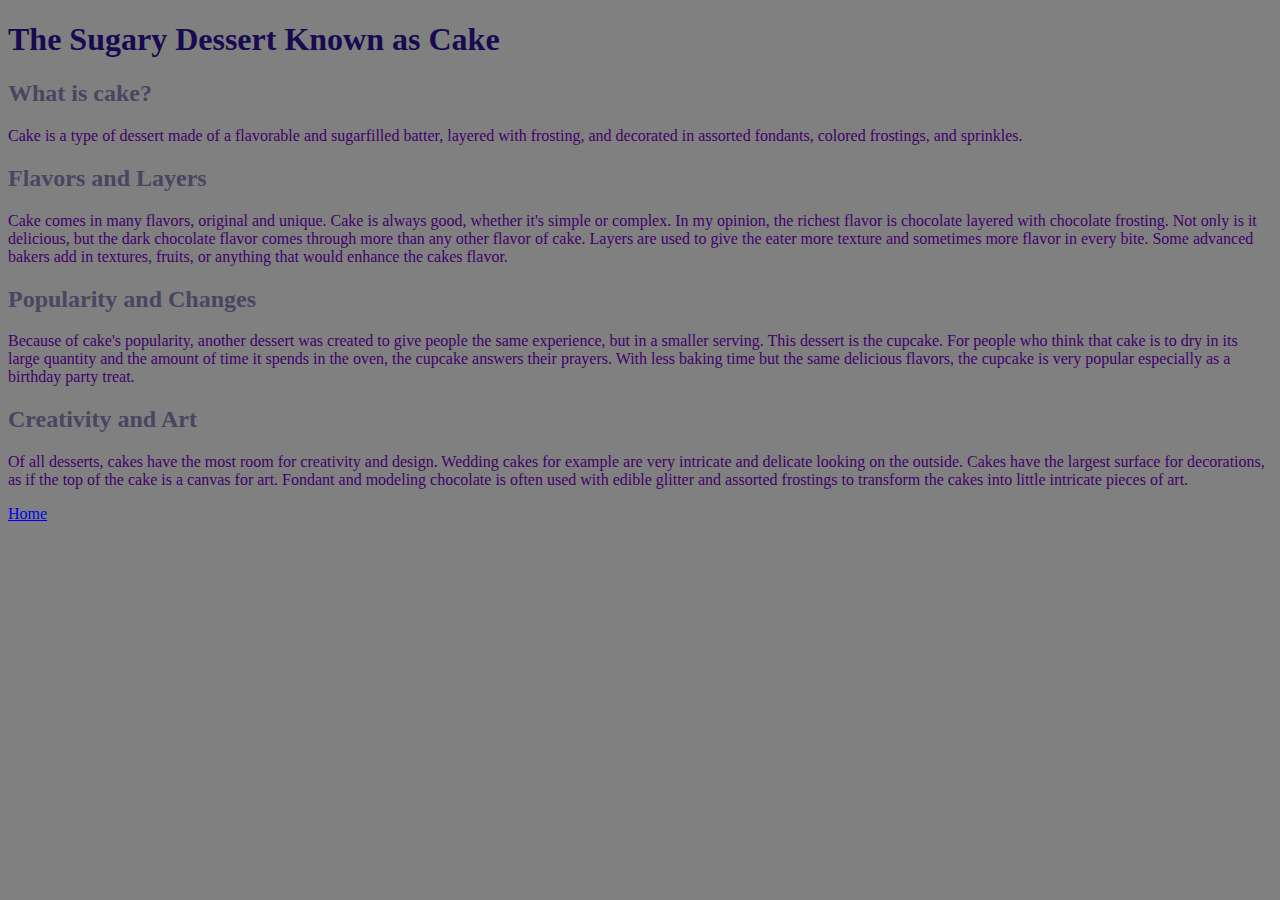
==== aboutus.html @ e5d8ec4f "added index file" ====
<!DOCTYPE html>
<html>
<head>
	<title>Cake</title>
<link rel="stylesheet" type="text/css" href="mystyle.css">
</head>
<body>
	<h1> The Sugary Dessert Known as Cake </h1>

	<p><h2> What is cake? </h2></p>

	<p> Cake is a type of dessert made of a flavorable and sugarfilled batter, layered with frosting, and decorated in assorted fondants, colored frostings, and sprinkles.</p>

	<p><h2> Flavors and Layers </h2></p>

	<p> Cake comes in many flavors, original and unique. Cake is always good, whether it's simple or complex. In my opinion, the richest flavor is chocolate layered with chocolate frosting. Not only is it delicious, but the dark chocolate flavor comes through more than any other flavor of cake. Layers are used to give the eater more texture and sometimes more flavor in every bite. Some advanced bakers add in textures, fruits, or anything that would enhance the cakes flavor.</p>

 <p><h2> Popularity and Changes </h2></p>
 <p> Because of cake's popularity, another dessert was created to give people the same experience, but in a smaller serving. This dessert is the cupcake. For people who think that cake is to dry in its large quantity and the amount of time it spends in the oven, the cupcake answers their prayers. With less baking time but the same delicious flavors, the cupcake is very popular especially as a birthday party treat. </p>

 <p><h2> Creativity and Art </h2></p>
 <p> Of all desserts, cakes have the most room for creativity and design. Wedding cakes for example are very intricate and delicate looking on the outside. Cakes have the largest surface for decorations, as if the top of the cake is a canvas for art. Fondant and modeling chocolate is often used with edible glitter and assorted frostings to transform the cakes into little intricate pieces of art. </p>

<a href="index.html">Home</a>


</body>
</html>
---- mystyle.css ----
h1 {color:#180A50;}
h2 {color:#4A4561;}
p {color:#42006B;}
body {background-color: grey;}
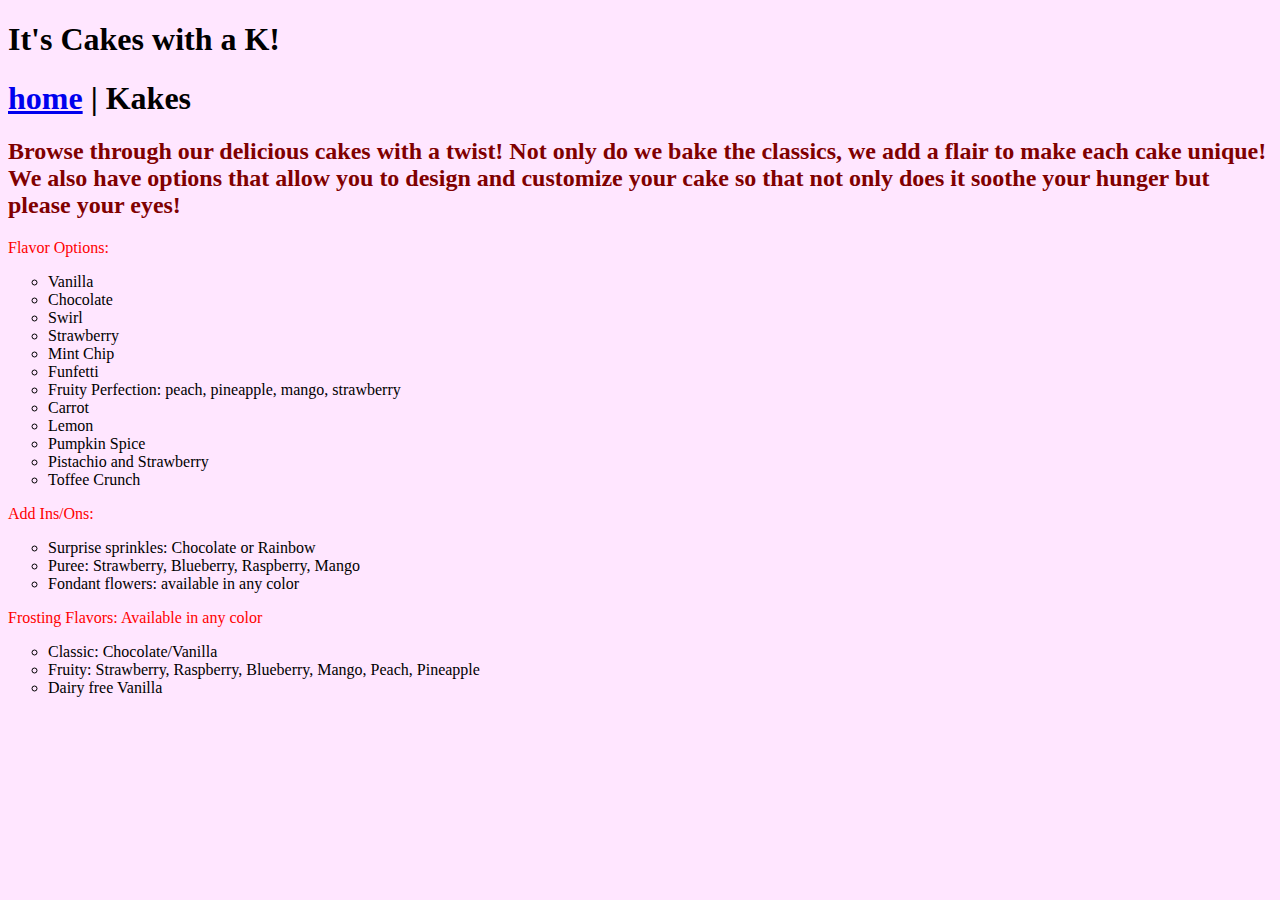
==== commit 6ea44f57: "Add files via upload" ====
--- a/aboutus.html
+++ b/aboutus.html
@@ -1,27 +1,52 @@
 <!DOCTYPE html>
 <html>
 <head>
-	<title>Cake</title>
-<link rel="stylesheet" type="text/css" href="mystyle.css">
+	<title> Whit's Kakes: Kakes </title>
+	<link rel="stylesheet" type="text/css" href="style.css">
 </head>
 <body>
-	<h1> The Sugary Dessert Known as Cake </h1>
+<h1> It's Cakes with a K! </h1>
 
-	<p><h2> What is cake? </h2></p>
+<p><h1>
+	<a href="index.html">home</a> | Kakes 
+</h1></p>
 
-	<p> Cake is a type of dessert made of a flavorable and sugarfilled batter, layered with frosting, and decorated in assorted fondants, colored frostings, and sprinkles.</p>
+<p><h2>
+	Browse through our delicious cakes with a twist! Not only do we bake the classics, we add a flair to make each cake unique! We also have options that allow you to design and customize your cake so that not only does it soothe your hunger but please your eyes!
+</h2></p>
 
-	<p><h2> Flavors and Layers </h2></p>
+<p> Flavor Options: 
+<ul style="list-style-type: circle">
+	<li> Vanilla </li>
+	<li> Chocolate </li>
+	<li> Swirl </li>
+	<li> Strawberry </li>
+	<li> Mint Chip </li>
+	<li> Funfetti </li>
+	<li> Fruity Perfection: peach, pineapple, mango, strawberry </li>
+	<li> Carrot </li>
+	<li> Lemon </li>
+	<li> Pumpkin Spice </li>
+	<li> Pistachio and Strawberry </li>
+	<li> Toffee Crunch </li>
+</ul></p>
 
-	<p> Cake comes in many flavors, original and unique. Cake is always good, whether it's simple or complex. In my opinion, the richest flavor is chocolate layered with chocolate frosting. Not only is it delicious, but the dark chocolate flavor comes through more than any other flavor of cake. Layers are used to give the eater more texture and sometimes more flavor in every bite. Some advanced bakers add in textures, fruits, or anything that would enhance the cakes flavor.</p>
+<p> Add Ins/Ons:
+	<ul style="list-style-type: circle">
+		<li> Surprise sprinkles: Chocolate or Rainbow</li>
+		<li> Puree: Strawberry, Blueberry, Raspberry, Mango </li>
+		<li> Fondant flowers: available in any color </li>
+	</ul></p>
 
- <p><h2> Popularity and Changes </h2></p>
- <p> Because of cake's popularity, another dessert was created to give people the same experience, but in a smaller serving. This dessert is the cupcake. For people who think that cake is to dry in its large quantity and the amount of time it spends in the oven, the cupcake answers their prayers. With less baking time but the same delicious flavors, the cupcake is very popular especially as a birthday party treat. </p>
+<p> Frosting Flavors: Available in any color
+	<ul style="list-style-type: circle">
+		<li> Classic: Chocolate/Vanilla </li>
+		<li> Fruity: Strawberry, Raspberry, Blueberry, Mango, Peach, Pineapple </li>
+		<li> Dairy free Vanilla </li>
+	</ul></p>
 
- <p><h2> Creativity and Art </h2></p>
- <p> Of all desserts, cakes have the most room for creativity and design. Wedding cakes for example are very intricate and delicate looking on the outside. Cakes have the largest surface for decorations, as if the top of the cake is a canvas for art. Fondant and modeling chocolate is often used with edible glitter and assorted frostings to transform the cakes into little intricate pieces of art. </p>
 
-<a href="index.html">Home</a>
+
 
 
 </body>
--- a/style.css
+++ b/style.css
@@ -0,0 +1,5 @@
+body {background-color: #ffe6ff}
+h1 {color: #000000; font-family: Verdana}
+h2 {color: #800000; font-family: Tahoma}
+p {color: #FF0000; font-family: Garamond}
+h3 {color: #000000; font-family: Ariel;}
